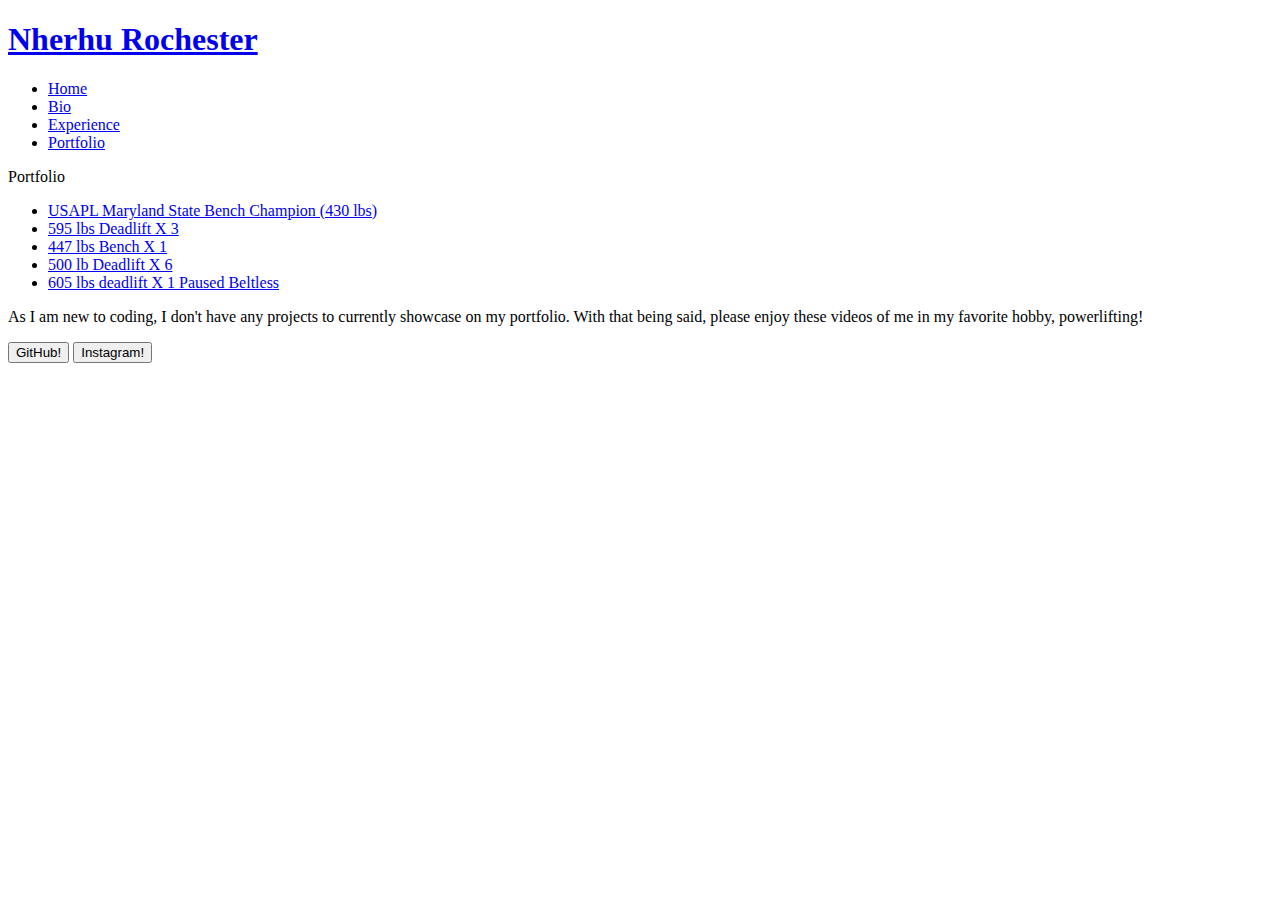
==== portfolio.html @ 7918fb34 "final" ====
<!DOCTYPE html>
<html lang="en">
<head>
    <meta charset="UTF-8">
    <meta http-equiv="X-UA-Compatible" content="IE=edge">
    <meta name="viewport" content="width=device-width, initial-scale=1.0">
    <link rel="stylesheet" href="home.css"/>
    <title>Nherhu Rochester</title>
</head>
<body>
    <header>
        <a href="index.html"><h1 id="title">Nherhu Rochester</h1></a>
<div id="navs">
    <nav>
        <ul>
        <li><a href="index.html" class="pgs">Home</a></li>
        <li> <a href="bio.html" class="pgs">Bio</a></li>
        <li><a href="experience.html" class="pgs">Experience</a></li>
       <li><a href="portfolio.html" class="pgs">Portfolio</a></li> 
    </ul>
    </nav>
</div>
    </header>

<div id="Pcont">
    <p>
        Portfolio
    </p>
</div>

<div id="Pcont2">
    <ul>
    <li><a href="https://scontent-mxp2-1.cdninstagram.com/v/t50.2886-16/264496390_962813004353479_5302884113000852833_n.mp4?efg=eyJ2ZW5jb2RlX3RhZyI6InZ0c192b2RfdXJsZ2VuLjY0MC5jYXJvdXNlbF9pdGVtLmRlZmF1bHQiLCJxZV9ncm91cHMiOiJbXCJpZ193ZWJfZGVsaXZlcnlfdnRzX290ZlwiXSJ9&_nc_ht=scontent-mxp2-1.cdninstagram.com&_nc_cat=107&_nc_ohc=43N2_AbvVxEAX-HXa_U&edm=AP_V10EBAAAA&vs=18207433075113248_3994221774&_nc_vs=[base64]%3D&_nc_rid=3dfd33d3a1&ccb=7-5&oh=00_AfA76Lo2fJ7mSqqiolbK4p7cDQqcYQew2o0pUu609QFO8w&oe=63EF043B&_nc_sid=4f375e" target="_blank" class="lifts">USAPL Maryland State Bench Champion (430 lbs)</li> </a>
    <li><a href="https://scontent.cdninstagram.com/v/t66.30100-16/10000000_176418938410310_1961511140109223160_n.mp4?_nc_ht=scontent-mxp2-1.cdninstagram.com&_nc_cat=102&_nc_ohc=vmjZNyM_NBgAX-eN9y4&edm=AP_V10EBAAAA&ccb=7-5&oh=00_AfDqtKfgWZ34KubgHOzY4yrjgSsJe6tJtOdVv8x-6rWC0A&oe=63EECDF5&_nc_sid=4f375e" target="_blank" class="lifts">595 lbs Deadlift X 3</a></li>
    <li><a href="https://scontent.cdninstagram.com/v/t66.30100-16/323915615_144836984780467_393010234240310533_n.mp4?_nc_ht=scontent-mxp2-1.cdninstagram.com&_nc_cat=107&_nc_ohc=ae7zHgYQ_gsAX8xGsmE&edm=AP_V10EBAAAA&ccb=7-5&oh=00_AfA3QgOLRsuNNHO6IjdtTQw6SOcdVWptrO9UzP5tLF-lTw&oe=63EEAE42&_nc_sid=4f375ehttps://scontent.cdninstagram.com/v/t66.30100-16/323915615_144836984780467_393010234240310533_n.mp4?_nc_ht=scontent-mxp2-1.cdninstagram.com&_nc_cat=107&_nc_ohc=ae7zHgYQ_gsAX8xGsmE&edm=AP_V10EBAAAA&ccb=7-5&oh=00_AfA3QgOLRsuNNHO6IjdtTQw6SOcdVWptrO9UzP5tLF-lTw&oe=63EEAE42&_nc_sid=4f375e" target="_blank" class="lifts"> 447 lbs Bench X 1</li> </a>
    <li><a href="https://scontent-mxp1-1.cdninstagram.com/v/t50.2886-16/10000000_1263478894393389_2277731902187988792_n.mp4?efg=eyJ2ZW5jb2RlX3RhZyI6InZ0c192b2RfdXJsZ2VuLjcyMC5jbGlwcy5iYXNlbGluZSIsInFlX2dyb3VwcyI6IltcImlnX3dlYl9kZWxpdmVyeV92dHNfb3RmXCJdIn0&_nc_ht=scontent-mxp1-1.cdninstagram.com&_nc_cat=109&_nc_ohc=_rZMlFzn49IAX95QJK7&edm=AP_V10EBAAAA&vs=789774658865267_651182492&_nc_vs=[base64]%2BBwA%3D&_nc_rid=1dc0b07fe4&ccb=7-5&oh=00_AfDUPNAzsGVPSwkGKCyzUvynnabh4f_EiA6UWVIUlgL8lA&oe=63EED535&_nc_sid=4f375e" target="_blank" class="lifts">500 lb Deadlift X 6</li> </a>
    <li><a href="https://scontent-mxp1-1.cdninstagram.com/v/t50.2886-16/279066857_383620693673616_5014839831375066793_n.mp4?efg=eyJ2ZW5jb2RlX3RhZyI6InZ0c192b2RfdXJsZ2VuLjcyMC5jbGlwcy5iYXNlbGluZSIsInFlX2dyb3VwcyI6IltcImlnX3dlYl9kZWxpdmVyeV92dHNfb3RmXCJdIn0&_nc_ht=scontent-mxp1-1.cdninstagram.com&_nc_cat=100&_nc_ohc=Nv-6dIxgMlMAX87LLbT&edm=AP_V10EBAAAA&vs=728994028130334_4001912950&_nc_vs=[base64]%2BBwA%3D&_nc_rid=a8731f4e38&ccb=7-5&oh=00_AfDdq5k4csPURAqqZpEZ-LncZ1tclDRFfN0-_2Rn3Jz9dw&oe=63EEC9ED&_nc_sid=4f375e" target="_blank" class="lifts"> 605 lbs deadlift X 1 Paused Beltless</li> </a>
    </ul>

</div>

<div id="lift">
<p>
    As I am new to coding, I don't have any projects to currently showcase on my portfolio. With that being said, please enjoy these videos of me in my favorite hobby, powerlifting!
</p>
</div>

    <footer id="footer">
        <p3>
            
            <a href="https://github.com/Nrochester" target="_blank"><button type="button" class="footer">GitHub!</button></a> 
            <a href="https://www.instagram.com/mo_codez/" target="_blank"><button type="button" class="footer">Instagram!</button></a>
        </p3>
    </footer>
</body>
</html>
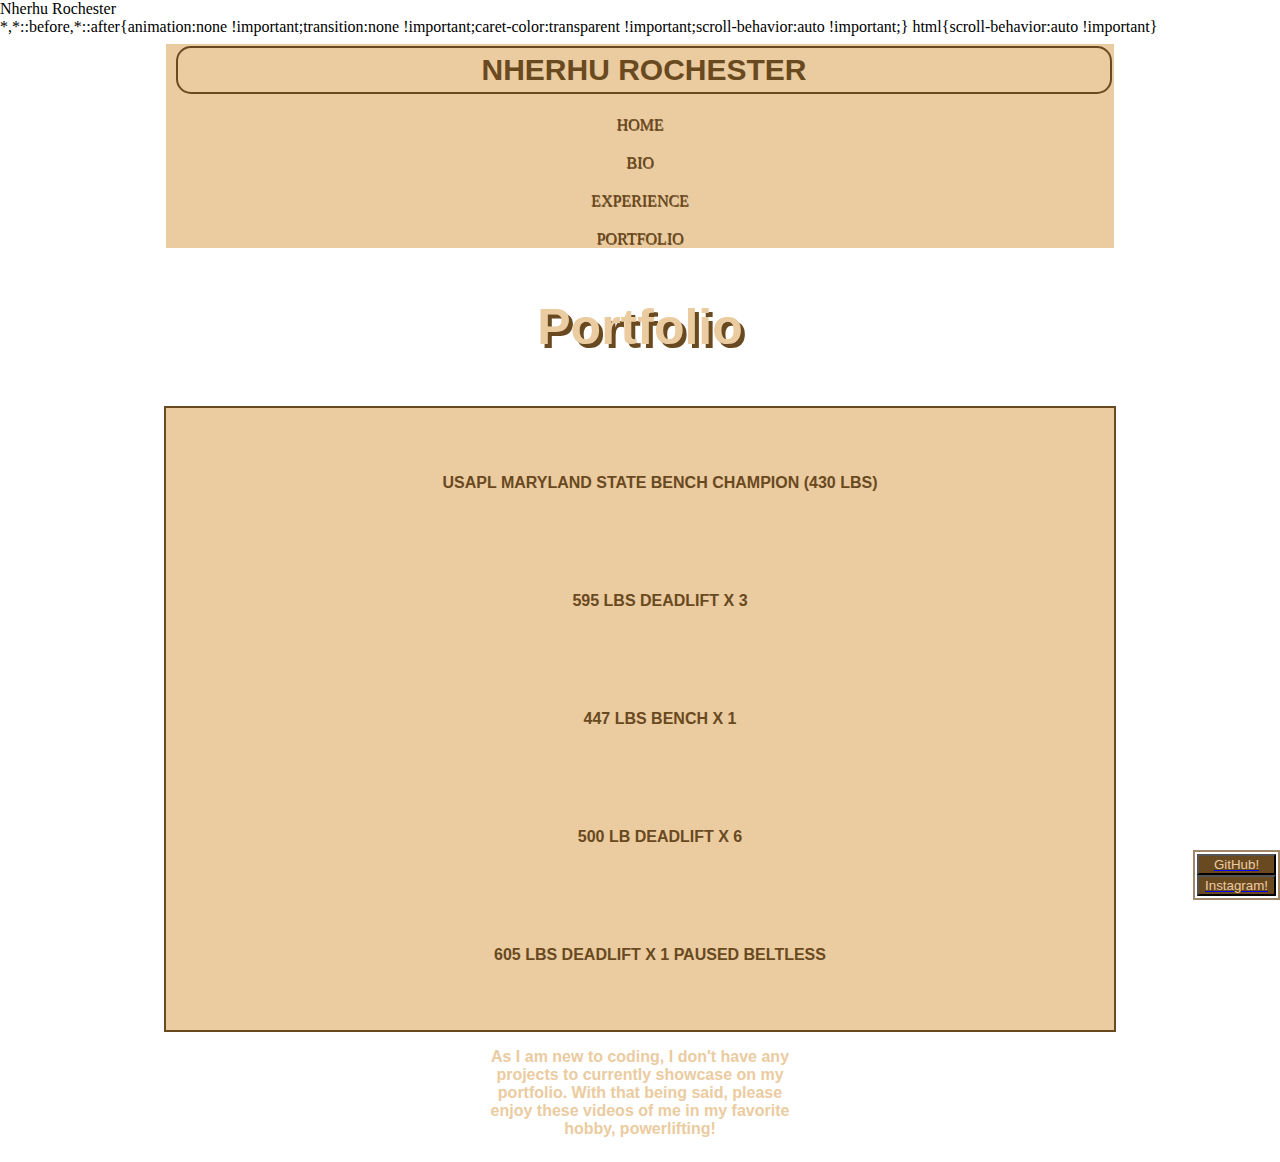
==== commit eed028ff: "final" ====
--- a/portfolio.html
+++ b/portfolio.html
@@ -30,11 +30,11 @@
 
 <div id="Pcont2">
     <ul>
-    <li><a href="https://scontent-mxp2-1.cdninstagram.com/v/t50.2886-16/264496390_962813004353479_5302884113000852833_n.mp4?efg=eyJ2ZW5jb2RlX3RhZyI6InZ0c192b2RfdXJsZ2VuLjY0MC5jYXJvdXNlbF9pdGVtLmRlZmF1bHQiLCJxZV9ncm91cHMiOiJbXCJpZ193ZWJfZGVsaXZlcnlfdnRzX290ZlwiXSJ9&_nc_ht=scontent-mxp2-1.cdninstagram.com&_nc_cat=107&_nc_ohc=43N2_AbvVxEAX-HXa_U&edm=AP_V10EBAAAA&vs=18207433075113248_3994221774&_nc_vs=[base64]%3D&_nc_rid=3dfd33d3a1&ccb=7-5&oh=00_AfA76Lo2fJ7mSqqiolbK4p7cDQqcYQew2o0pUu609QFO8w&oe=63EF043B&_nc_sid=4f375e" target="_blank" class="lifts">USAPL Maryland State Bench Champion (430 lbs)</li> </a>
-    <li><a href="https://scontent.cdninstagram.com/v/t66.30100-16/10000000_176418938410310_1961511140109223160_n.mp4?_nc_ht=scontent-mxp2-1.cdninstagram.com&_nc_cat=102&_nc_ohc=vmjZNyM_NBgAX-eN9y4&edm=AP_V10EBAAAA&ccb=7-5&oh=00_AfDqtKfgWZ34KubgHOzY4yrjgSsJe6tJtOdVv8x-6rWC0A&oe=63EECDF5&_nc_sid=4f375e" target="_blank" class="lifts">595 lbs Deadlift X 3</a></li>
-    <li><a href="https://scontent.cdninstagram.com/v/t66.30100-16/323915615_144836984780467_393010234240310533_n.mp4?_nc_ht=scontent-mxp2-1.cdninstagram.com&_nc_cat=107&_nc_ohc=ae7zHgYQ_gsAX8xGsmE&edm=AP_V10EBAAAA&ccb=7-5&oh=00_AfA3QgOLRsuNNHO6IjdtTQw6SOcdVWptrO9UzP5tLF-lTw&oe=63EEAE42&_nc_sid=4f375ehttps://scontent.cdninstagram.com/v/t66.30100-16/323915615_144836984780467_393010234240310533_n.mp4?_nc_ht=scontent-mxp2-1.cdninstagram.com&_nc_cat=107&_nc_ohc=ae7zHgYQ_gsAX8xGsmE&edm=AP_V10EBAAAA&ccb=7-5&oh=00_AfA3QgOLRsuNNHO6IjdtTQw6SOcdVWptrO9UzP5tLF-lTw&oe=63EEAE42&_nc_sid=4f375e" target="_blank" class="lifts"> 447 lbs Bench X 1</li> </a>
-    <li><a href="https://scontent-mxp1-1.cdninstagram.com/v/t50.2886-16/10000000_1263478894393389_2277731902187988792_n.mp4?efg=eyJ2ZW5jb2RlX3RhZyI6InZ0c192b2RfdXJsZ2VuLjcyMC5jbGlwcy5iYXNlbGluZSIsInFlX2dyb3VwcyI6IltcImlnX3dlYl9kZWxpdmVyeV92dHNfb3RmXCJdIn0&_nc_ht=scontent-mxp1-1.cdninstagram.com&_nc_cat=109&_nc_ohc=_rZMlFzn49IAX95QJK7&edm=AP_V10EBAAAA&vs=789774658865267_651182492&_nc_vs=[base64]%2BBwA%3D&_nc_rid=1dc0b07fe4&ccb=7-5&oh=00_AfDUPNAzsGVPSwkGKCyzUvynnabh4f_EiA6UWVIUlgL8lA&oe=63EED535&_nc_sid=4f375e" target="_blank" class="lifts">500 lb Deadlift X 6</li> </a>
-    <li><a href="https://scontent-mxp1-1.cdninstagram.com/v/t50.2886-16/279066857_383620693673616_5014839831375066793_n.mp4?efg=eyJ2ZW5jb2RlX3RhZyI6InZ0c192b2RfdXJsZ2VuLjcyMC5jbGlwcy5iYXNlbGluZSIsInFlX2dyb3VwcyI6IltcImlnX3dlYl9kZWxpdmVyeV92dHNfb3RmXCJdIn0&_nc_ht=scontent-mxp1-1.cdninstagram.com&_nc_cat=100&_nc_ohc=Nv-6dIxgMlMAX87LLbT&edm=AP_V10EBAAAA&vs=728994028130334_4001912950&_nc_vs=[base64]%2BBwA%3D&_nc_rid=a8731f4e38&ccb=7-5&oh=00_AfDdq5k4csPURAqqZpEZ-LncZ1tclDRFfN0-_2Rn3Jz9dw&oe=63EEC9ED&_nc_sid=4f375e" target="_blank" class="lifts"> 605 lbs deadlift X 1 Paused Beltless</li> </a>
+    <li><a href="https://www.instagram.com/p/CXGyFs4LxvM/?igshid=YmMyMTA2M2Y=" target="_blank" class="lifts">USAPL Maryland State Bench Champion (430 lbs)</li> </a>
+    <li><a href="https://www.instagram.com/reel/Cm0Jv8bqjtx/?igshid=YmMyMTA2M2Y=" target="_blank" class="lifts">595 lbs Deadlift X 3</a></li>
+    <li><a href="https://www.instagram.com/reel/Cm9WZPMKH9R/?igshid=YmMyMTA2M2Y=" target="_blank" class="lifts"> 447 lbs Bench X 1</li> </a>
+    <li><a href="https://www.instagram.com/reel/Cg8P_9cArXz/?igshid=YmMyMTA2M2Y=" target="_blank" class="lifts">500 lb Deadlift X 6</li> </a>
+    <li><a href="https://www.instagram.com/reel/CcrSB8CFfDt/?igshid=YmMyMTA2M2Y=" target="_blank" class="lifts"> 605 lbs deadlift X 1 Paused Beltless</li> </a>
     </ul>
 
 </div>
--- a/home.css
+++ b/home.css
@@ -0,0 +1,448 @@
+body{
+    background-image:url("https://free4kwallpapers.com/uploads/originals/2015/08/25/website-background.jpg") ;
+}
+
+#title{
+    float: left;
+    font-size: 30px;
+    font-family: Impact, Haettenschweiler, 'Arial Narrow Bold', sans-serif;
+    color: rgb(105, 73, 32);
+    margin:2px;
+    border: 2px solid rgb(105, 73, 32);
+    border-radius: 15px;
+    padding: 5px ;
+    text-transform: uppercase;
+    margin-left: 10px;
+}
+#title:hover{
+    text-shadow: 0.5px 0.5px rgb(105, 73, 32);
+}
+
+#navs{
+    float: right;
+}
+
+header{
+    background: rgb(235, 203, 160);
+}
+
+header::after{
+    content: '';
+    display: table;
+    clear: both;
+}
+
+header:hover {
+    color: #000
+
+}
+nav ul{
+    margin: 0;
+    padding: 0;
+    list-style: none;
+}
+nav li{
+    display: inline-block;
+    margin-left: 100px;
+    margin-right: 10px;
+    padding-top: 20px;
+    position: relative;
+}
+
+.pgs{
+    text-decoration: none;
+    color: rgb(105, 73, 32);
+    text-transform: uppercase;
+    text-shadow: 0.5px 0.5px rgb(105, 73, 32);;
+}
+
+nav a::before{
+    content: '';
+    display:block;
+    height: 5px;
+    background-color:rgb(105, 73, 32);
+    position:absolute;
+    top:5px;
+    width:0%;
+    transition: all ease-in-out 250ms;
+}
+
+nav a:hover::before {
+    width:100%;
+}
+
+
+#container{
+    margin-top: 100px;
+    margin-left: 100px;
+    
+}
+
+
+#p1home{
+    font-size: 150px;
+    color: rgb(235, 203, 160);
+    font-family:'Gill Sans', 'Gill Sans MT', Calibri, 'Trebuchet MS', sans-serif;
+    font-weight: bolder;
+    text-shadow: 6px 6px rgb(105, 73, 32);
+
+}
+
+#p2home{
+    margin: 120px;
+    font-size: 40px;
+    color: rgb(159, 136, 106);
+    font-family:'Gill Sans', 'Gill Sans MT', Calibri, 'Trebuchet MS', sans-serif;
+    font-weight: bold;
+    text-shadow: 1px 1px rgb(235, 203, 160)
+
+}
+
+#cont2{
+    margin-left: 200px;
+    margin-top: 100px;
+    margin-right: 800px;
+    font-size: 30px;
+    color: rgb(129, 97, 55);
+    font-family:'Gill Sans', 'Gill Sans MT', Calibri, 'Trebuchet MS', sans-serif;
+    font-weight: bold;
+}
+
+
+
+
+
+
+
+#Bcont{
+    text-align: center;
+    margin-top: 120px;
+    font-size: 50px;
+    color: rgb(235, 203, 160);
+    font-family:'Gill Sans', 'Gill Sans MT', Calibri, 'Trebuchet MS', sans-serif;
+    font-weight: bold;
+    text-shadow: 4px 4px rgb(105, 73, 32);
+
+}
+
+#Bcont2{
+    display: flex;
+    justify-content: space-between;
+    margin-top: 100px;
+
+}
+#Bcont2 .Bp2{
+    float:left;
+    margin-top: 15px;
+    margin-left: 50px;
+    margin-right: 200px;
+    color: rgb(129, 97, 55);
+    font-size:larger;
+    font-family:'Gill Sans', 'Gill Sans MT', Calibri, 'Trebuchet MS', sans-serif;
+    font-weight: bold;
+    border: 3px solid rgb(105, 73, 32);
+    background-color: rgb(235, 203, 160);
+    border-radius: 15px;
+    padding: 15px;
+}
+
+#Bcont2 .escalator{
+    float: right;
+    margin-right: 350px;
+}
+ 
+
+
+
+#Econt{
+    text-align: center;
+    margin-top: 120px;
+    font-size: 50px;
+    color: rgb(235, 203, 160);
+    font-family:'Gill Sans', 'Gill Sans MT', Calibri, 'Trebuchet MS', sans-serif;
+    font-weight: bolder;
+    text-shadow: 4px 4px rgb(105, 73, 32);
+
+}
+
+
+#Eall{
+    display: flex;
+    flex-direction: column;
+}
+#Econt2{    
+    float: left;
+    margin-top: 50px;
+    font-size: 25px;
+    color: rgb(159, 136, 106);
+    font-family: 'Gill Sans', 'Gill Sans MT', Calibri, 'Trebuchet MS', sans-serif;
+    margin-left: 100px;
+    font-weight: bold;
+
+}
+
+#Econt3{
+    float: left;
+    font-size: 25px;
+    color: rgb(159, 136, 106);
+    font-family: 'Gill Sans', 'Gill Sans MT', Calibri, 'Trebuchet MS', sans-serif;
+    margin-left: 100px;
+    font-weight: bold;
+}
+
+#Econt4{
+    float: left;
+    font-size: 25px;
+    color: rgb(159, 136, 106);
+    font-family: 'Gill Sans', 'Gill Sans MT', Calibri, 'Trebuchet MS', sans-serif;
+    margin-left: 100px;
+    font-weight: bold;
+}
+
+
+
+#Econt2:hover{
+    text-shadow: 2px 2px rgb(105, 73, 32);
+}
+#Econt3:hover{
+    text-shadow: 2px 2px rgb(105, 73, 32);
+}
+#Econt4:hover{
+    text-shadow: 2px 2px rgb(105, 73, 32);
+}
+
+#Econt2:hover .desc{
+    display:block;
+}
+.desc{
+    float: right;
+    display: none;
+    float:right;
+    margin-right: 200px;
+    margin-left: 400px;
+    text-shadow: none;
+    color: rgb(105, 73, 32);
+    font-weight: bold;
+    border: 2px solid rgb(105, 73, 32);
+    background-color: rgb(235, 203, 160);
+    border-radius: 50px;
+    padding: 5px ;
+    padding-left: 50px;
+    padding-right: 50px;
+}
+
+#Econt3:hover .desc{
+    display:block;
+}
+#Econt4:hover .desc{
+    display:block;
+}
+
+#Pcont{ 
+    text-align: center;
+    margin-top: 120px;
+    font-size: 50px;
+    color: rgb(235, 203, 160);
+    font-family:'Gill Sans', 'Gill Sans MT', Calibri, 'Trebuchet MS', sans-serif;
+    font-weight: bolder;
+    text-shadow: 4px 4px rgb(105, 73, 32);
+}
+
+#Pcont2{
+    display:flex;
+    justify-content: center;
+    border: 2px solid rgb(105, 73, 32);
+    background-color: rgb(235, 203, 160);
+    align-items: center;
+    margin-left:500px;
+    margin-right:500px;
+}
+#Pcont2 li{
+    text-align: center;
+    list-style: none;
+    margin-top: 50px;
+    margin-bottom: 50px;
+}
+
+
+
+#lift{
+    color: rgb(235, 203, 160);
+    text-align: left;
+    
+    bottom: 20px;
+    left:20px;
+    font-family:'Gill Sans', 'Gill Sans MT', Calibri, 'Trebuchet MS', sans-serif;
+    font-weight: bold;
+    width:300px;
+}
+
+
+.lifts{
+    text-align: center;
+    margin: auto;
+    text-decoration: none;
+    color:rgb(105, 73, 32);
+    text-transform: uppercase;
+    font-family:'Gill Sans', 'Gill Sans MT', Calibri, 'Trebuchet MS', sans-serif;
+    font-weight: bold;
+}
+
+#Pcont2 li:hover{
+    text-shadow: 0.5px 0.5px rgb(105, 73, 32)
+}
+
+
+#footer{
+    text-align: right;
+    position: absolute;
+  bottom: 20px;
+  right:20px;
+  border: 2px solid rgb(159, 136, 106);
+padding: 2px; 
+}
+
+.footer{
+    color:rgb(235, 203, 160);
+    background-color: rgb(105, 73, 32) ;
+}
+
+
+
+@media screen and (max-width:1000px){
+    *{
+        display: flex;
+        flex-direction: column;
+    }
+    header {
+        text-align: center;
+        margin:auto;
+        width:75%;
+        margin-bottom: 0px;
+    }
+    #container{
+        margin-top: auto;
+        margin-left: 20px;
+    }
+    #p1home{
+        font-size:80px;
+        text-shadow: 3px 3px rgb(105, 73, 32);
+    }
+    #p2home{
+        font-size:30px;
+        margin-left:20px;
+        margin-top:10px ;
+        margin-bottom: 10px;
+    }
+    #cont2{
+        font-size: 20px;
+        margin-left:20px;
+        margin-right: 100px;
+    }
+    #Econt{
+        margin-top:20px;
+        margin-bottom:20px;
+    }
+    #Econt2,#Econt3,#Econt4{
+        margin-top:20px
+    }
+    .desc{
+        font-size: small;
+        float: none;
+        margin-left: 0px;
+        margin-right: 0px;
+    }
+    #Bcont2 .escalator{
+        margin-top: 100px;
+        margin-right:auto ;
+        margin-left: auto;
+        align-items: center;
+                }
+    #Bcont2 .Bp2 {
+        font-size: 10px;
+        float: none;
+        margin-left: auto;
+        margin-right: 10px;
+    }
+    #footer{
+        position: relative;
+
+}
+}
+
+@media screen and (max-width:1700px){
+    *{
+        display: flex;
+        flex-direction: column;
+    }
+    header {
+        text-align: center;
+        margin:auto;
+        width:75%;
+        margin-bottom: 0px;
+
+    }
+    #container{
+        margin-top: auto;
+        margin-left: 20px;
+    }
+    nav li{
+        margin:auto;
+    }
+   #Pcont{
+    margin-top:0px
+   }
+   #Pcont2{
+    margin-left: auto;
+    margin-right: auto;
+    width: 75%;
+   }
+    #cont2{
+        font-size: auto;
+        margin-left:20px;
+        margin-right: 100px;
+        margin-top:20px
+    }
+    #Bcont{
+        margin-top: 30px;
+        margin-bottom: 0px;
+    }
+    #Bcont2 .Bp2{
+        float: none;
+        font-size: 15px;
+        margin-top: 0px;
+    }
+    #Bcont .escalator{
+        float: none;
+        display: flex;
+        justify-content: center;
+    }
+    .desc{
+        font-size: auto;
+        float: none;
+        margin-left: 0px;
+        margin-right: 0px;
+    }
+    #footer{
+        bottom:0px;
+        right:0px;
+
+    }
+    #Econt{
+        margin-top: 0px;
+    }
+    .escalator{
+margin-top: 100px;
+margin-right:auto ;
+margin-left: auto;
+align-items: center;
+        }
+    .Bp2 {
+        float: left;
+    }
+    #lift{
+        text-align: center;
+        margin: auto;
+    }
+}
+
